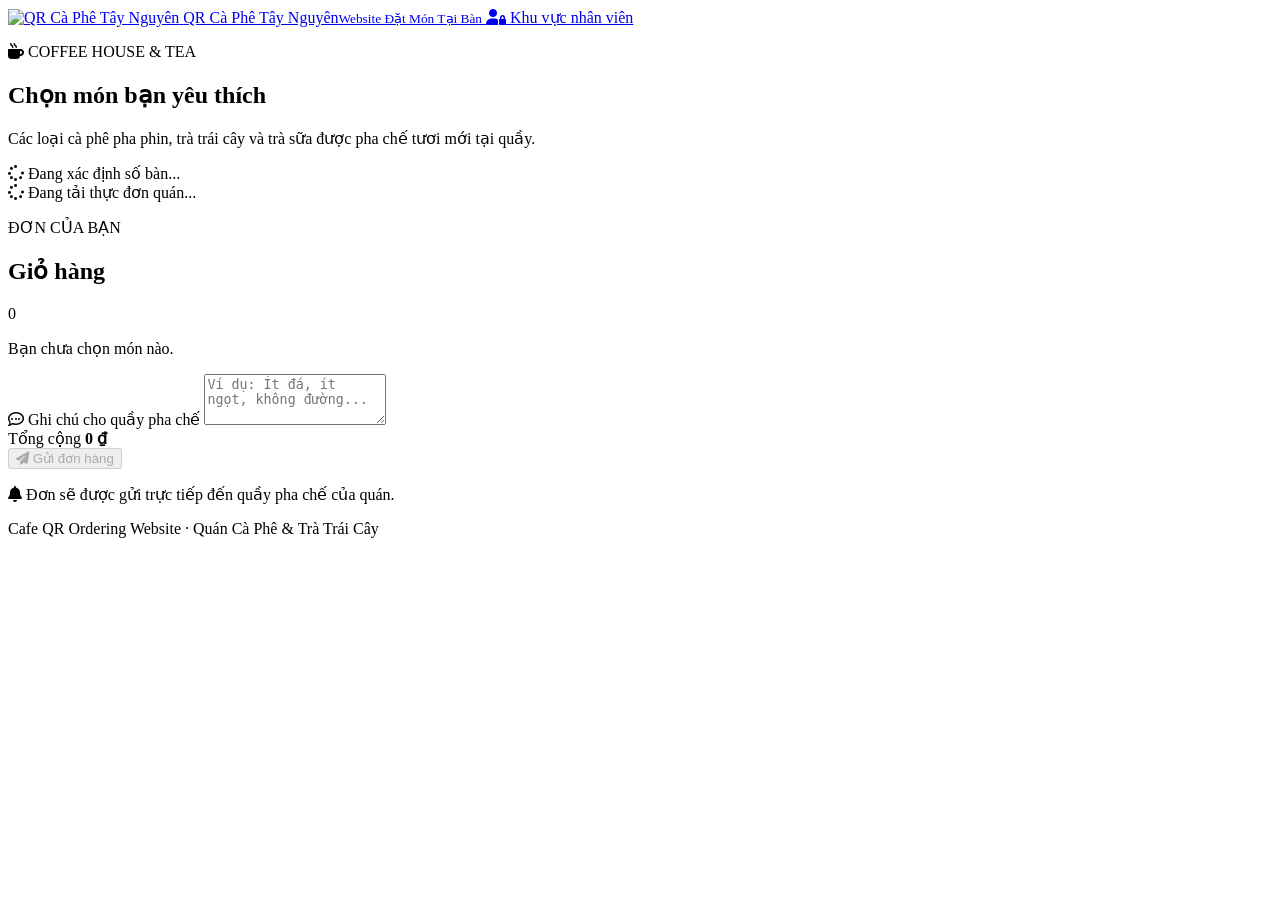
==== src/main/resources/static/index.html @ e8efc304 "fix lần 4" ====
﻿<!DOCTYPE html>
<html lang="vi">
<head>
  <meta charset="UTF-8">
  <meta name="viewport" content="width=device-width, initial-scale=1">
  <meta name="theme-color" content="#3d2314">
  <title>QR Cà Phê Tây Nguyên · Đặt món tại bàn</title>
  <link rel="preconnect" href="https://fonts.googleapis.com">
  <link rel="preconnect" href="https://fonts.gstatic.com" crossorigin>
  <link href="https://fonts.googleapis.com/css2?family=Fraunces:ital,opsz,wght@0,9..144,500;0,9..144,600;0,9..144,700;1,9..144,500;1,9..144,600&family=Plus+Jakarta+Sans:wght@300;400;500;600;700&display=swap" rel="stylesheet">
  <link rel="stylesheet" href="https://cdnjs.cloudflare.com/ajax/libs/font-awesome/6.5.1/css/all.min.css">
  <link rel="stylesheet" href="/css/style.css?v=20261116_v9">
  <script src="/js/common.js?v=20261116_v9" defer></script>
  <script src="/js/customer.js?v=20261116_v9" defer></script>
  <!-- FAVICON & APP ICONS (HIỂN THỊ LOGO TRÊN ĐƯỜNG LINK & TAB TRÌNH DUYỆT) -->
  <link rel="shortcut icon" href="/favicon.ico?v=20261116_v9">
  <link rel="icon" type="image/x-icon" href="/favicon.ico?v=20261116_v9">
  <link rel="icon" type="image/png" sizes="32x32" href="/favicon-32x32.png?v=20261116_v9">
  <link rel="icon" type="image/png" sizes="16x16" href="/favicon-16x16.png?v=20261116_v9">
  <link rel="apple-touch-icon" sizes="180x180" href="/apple-touch-icon.png?v=20261116_v9">
  <meta property="og:image" content="/images/logo-banner.png?v=20261116_v9">
  <meta property="og:title" content="QR Cà Phê Tây Nguyên">
</head>
<body>

<!-- HEADER TRANG WEB CỦA CỬA HÀNG -->
<header class="site-header">
  <a class="brand" href="/">
    <span class="brand-mark">
      <img src="/images/logo.png?v=20261116_v9" alt="QR Cà Phê Tây Nguyên" class="brand-logo-img">
    </span>
    <span>QR Cà Phê Tây Nguyên<small>Website Đặt Món Tại Bàn</small></span>
  </a>
  <a class="header-link" href="/login.html"><i class="fa-solid fa-user-lock"></i> Khu vực nhân viên</a>
</header>

<main class="page-shell">
  <!-- BANNER CHÀO MỪNG CỦA QUÁN -->
  <section class="welcome-card cafe-brand-hero">
    <div class="welcome-main">
      <p class="eyebrow"><i class="fa-solid fa-mug-hot"></i> COFFEE HOUSE & TEA</p>
      <h1>Chọn món bạn yêu thích</h1>
      <p class="muted">Các loại cà phê pha phin, trà trái cây và trà sữa được pha chế tươi mới tại quầy.</p>
    </div>
    <div class="table-pill" id="tableStatus">
      <i class="fa-solid fa-spinner fa-spin"></i> Đang xác định số bàn...
    </div>
  </section>

  <!-- BỐ CỤC 2 CỘT THỰC ĐƠN VÀ GIỎ HÀNG -->
  <div class="customer-layout">
    <section class="menu-area">
      <div id="menuContent" class="menu-content">
        <div class="loading-card"><i class="fa-solid fa-spinner fa-spin"></i> Đang tải thực đơn quán...</div>
      </div>
    </section>

    <!-- GIỎ HÀNG CỦA BẠN (CỘT BÊN PHẢI) -->
    <aside class="cart-panel">
      <div class="section-heading">
        <div>
          <p class="eyebrow">ĐƠN CỦA BẠN</p>
          <h2>Giỏ hàng</h2>
        </div>
        <span class="cart-count" id="cartCount">0</span>
      </div>

      <div id="cartList" class="cart-list">
        <p class="empty-state">Bạn chưa chọn món nào.</p>
      </div>

      <label class="field-label" for="customerNote">
        <i class="fa-regular fa-comment-dots"></i> Ghi chú cho quầy pha chế
      </label>
      <textarea id="customerNote" rows="3" maxlength="500" placeholder="Ví dụ: Ít đá, ít ngọt, không đường..."></textarea>

      <div class="total-row">
        <span>Tổng cộng</span>
        <strong id="cartTotal">0 ₫</strong>
      </div>

      <button id="placeOrder" class="btn btn-primary btn-full" disabled>
        <i class="fa-solid fa-paper-plane"></i> Gửi đơn hàng
      </button>
      <p class="small-note"><i class="fa-solid fa-bell"></i> Đơn sẽ được gửi trực tiếp đến quầy pha chế của quán.</p>

      <div id="orderResult" class="result-box hidden" aria-live="polite"></div>
    </aside>
  </div>
</main>

<footer class="site-footer">Cafe QR Ordering Website · Quán Cà Phê & Trà Trái Cây</footer>
</body>
</html>
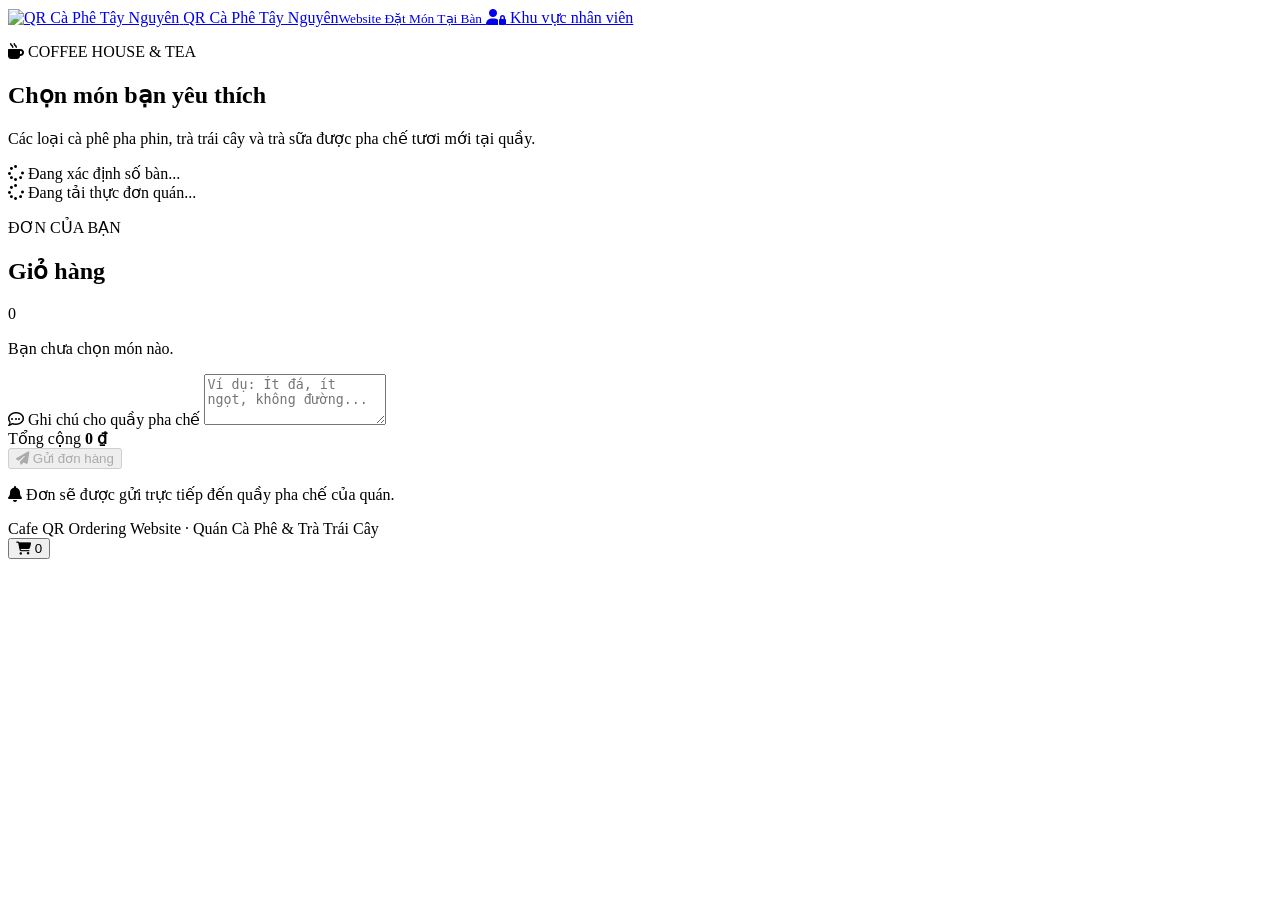
==== commit 508fe5ec: "Tạo nút bấm giỏ hàng cho thiết bị mobile" ====
--- a/src/main/resources/static/index.html
+++ b/src/main/resources/static/index.html
@@ -1,4 +1,4 @@
-﻿<!DOCTYPE html>
+<!DOCTYPE html>
 <html lang="vi">
 <head>
   <meta charset="UTF-8">
@@ -9,16 +9,16 @@
   <link rel="preconnect" href="https://fonts.gstatic.com" crossorigin>
   <link href="https://fonts.googleapis.com/css2?family=Fraunces:ital,opsz,wght@0,9..144,500;0,9..144,600;0,9..144,700;1,9..144,500;1,9..144,600&family=Plus+Jakarta+Sans:wght@300;400;500;600;700&display=swap" rel="stylesheet">
   <link rel="stylesheet" href="https://cdnjs.cloudflare.com/ajax/libs/font-awesome/6.5.1/css/all.min.css">
-  <link rel="stylesheet" href="/css/style.css?v=20261116_v9">
-  <script src="/js/common.js?v=20261116_v9" defer></script>
-  <script src="/js/customer.js?v=20261116_v9" defer></script>
+  <link rel="stylesheet" href="/css/style.css?v=20261117_v15">
+  <script src="/js/common.js?v=20261117_v15" defer></script>
+  <script src="/js/customer.js?v=20261117_v15" defer></script>
   <!-- FAVICON & APP ICONS (HIỂN THỊ LOGO TRÊN ĐƯỜNG LINK & TAB TRÌNH DUYỆT) -->
-  <link rel="shortcut icon" href="/favicon.ico?v=20261116_v9">
-  <link rel="icon" type="image/x-icon" href="/favicon.ico?v=20261116_v9">
-  <link rel="icon" type="image/png" sizes="32x32" href="/favicon-32x32.png?v=20261116_v9">
-  <link rel="icon" type="image/png" sizes="16x16" href="/favicon-16x16.png?v=20261116_v9">
-  <link rel="apple-touch-icon" sizes="180x180" href="/apple-touch-icon.png?v=20261116_v9">
-  <meta property="og:image" content="/images/logo-banner.png?v=20261116_v9">
+  <link rel="shortcut icon" href="/favicon.ico?v=20261117_v15">
+  <link rel="icon" type="image/x-icon" href="/favicon.ico?v=20261117_v15">
+  <link rel="icon" type="image/png" sizes="32x32" href="/favicon-32x32.png?v=20261117_v15">
+  <link rel="icon" type="image/png" sizes="16x16" href="/favicon-16x16.png?v=20261117_v15">
+  <link rel="apple-touch-icon" sizes="180x180" href="/apple-touch-icon.png?v=20261117_v15">
+  <meta property="og:image" content="/images/logo-banner.png?v=20261117_v15">
   <meta property="og:title" content="QR Cà Phê Tây Nguyên">
 </head>
 <body>
@@ -27,7 +27,7 @@
 <header class="site-header">
   <a class="brand" href="/">
     <span class="brand-mark">
-      <img src="/images/logo.png?v=20261116_v9" alt="QR Cà Phê Tây Nguyên" class="brand-logo-img">
+      <img src="/images/logo.png?v=20261117_v15" alt="QR Cà Phê Tây Nguyên" class="brand-logo-img">
     </span>
     <span>QR Cà Phê Tây Nguyên<small>Website Đặt Món Tại Bàn</small></span>
   </a>
@@ -90,5 +90,11 @@
 </main>
 
 <footer class="site-footer">Cafe QR Ordering Website · Quán Cà Phê & Trà Trái Cây</footer>
+
+<!-- NÚT NỔI GIỎ HÀNG GÓC DƯỚI BÊN PHẢI (MOBILE & DESKTOP) -->
+<button type="button" id="floatingCartBtn" class="floating-cart-btn" title="Kéo xuống giỏ hàng của bạn" aria-label="Xem giỏ hàng">
+  <i class="fa-solid fa-cart-shopping"></i>
+  <span class="floating-cart-badge" id="floatingCartBadge">0</span>
+</button>
 </body>
 </html>
